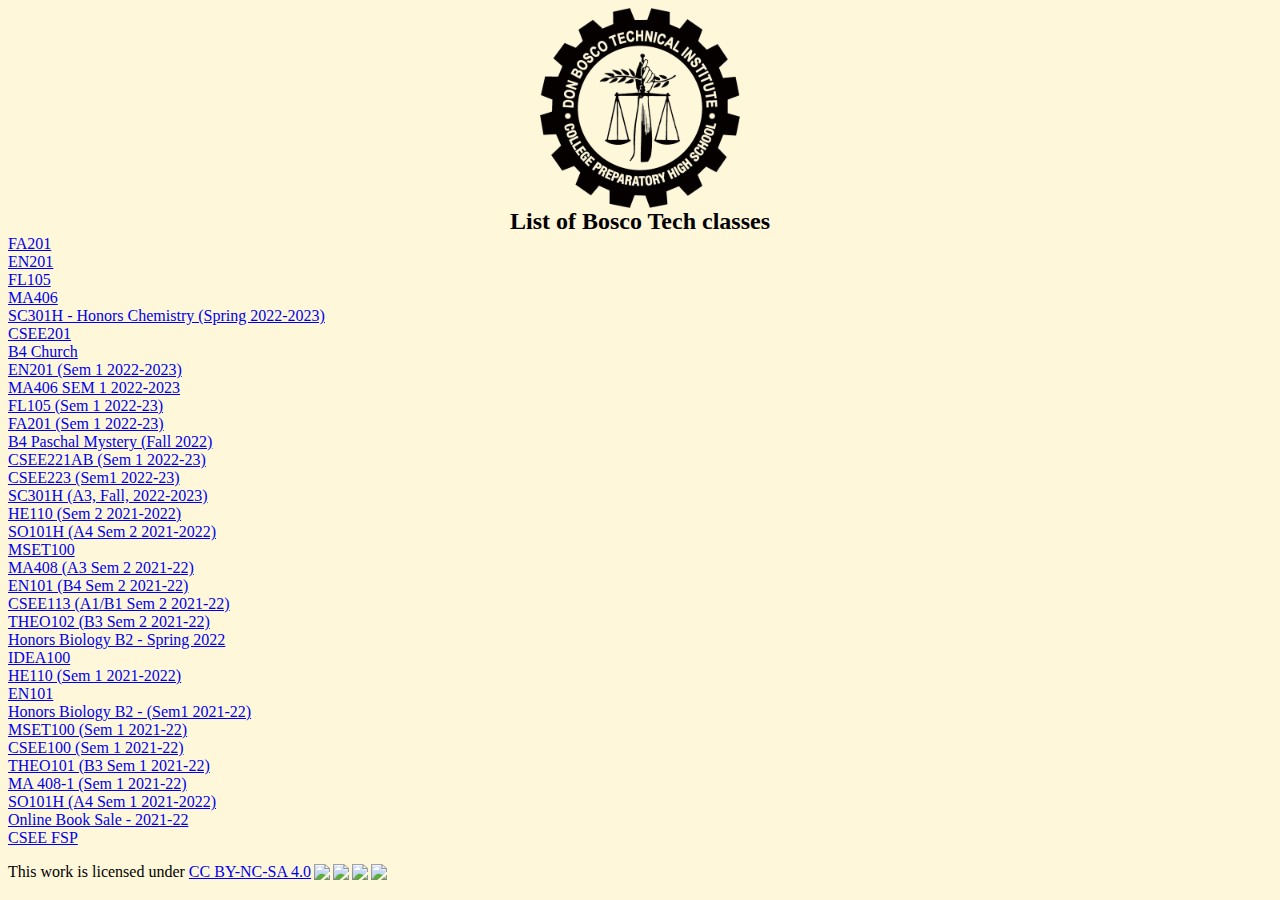
==== html/courses.html @ b39a7770 "add html parsing" ====
<!DOCTYPE html>
<html lang="">
  <head>
    <meta charset="utf-8">
    <title>Made by CSEE</title>
    <link rel="stylesheet" href="styles.css">
  </head>
  <body BGCOLOR=#FEF7DA>
    <img align=center, height= 200, width=200, src=boscotech-clear.png class="center">
    <div class="titles">List of Bosco Tech classes</div>
    
    
    <a href="./FA201.html">FA201</a>
    <div> </div>
    
    <a href="./EN201.html">EN201</a>
    <div> </div>
    
    <a href="./FL105.html">FL105</a>
    <div> </div>
    
    <a href="./MA406.html">MA406</a>
    <div> </div>
    
    <a href="./SC301H - Honors Chemistry (Spring 2022-2023).html">SC301H - Honors Chemistry (Spring 2022-2023)</a>
    <div> </div>
    
    <a href="./CSEE201.html">CSEE201</a>
    <div> </div>
    
    <a href="./B4 Church.html">B4 Church</a>
    <div> </div>
    
    <a href="./EN201 (Sem 1 2022-2023).html">EN201 (Sem 1 2022-2023)</a>
    <div> </div>
    
    <a href="./MA406 SEM 1 2022-2023.html">MA406 SEM 1 2022-2023</a>
    <div> </div>
    
    <a href="./FL105 (Sem 1 2022-23).html">FL105 (Sem 1 2022-23)</a>
    <div> </div>
    
    <a href="./FA201 (Sem 1 2022-23).html">FA201 (Sem 1 2022-23)</a>
    <div> </div>
    
    <a href="./B4 Paschal Mystery (Fall 2022).html">B4 Paschal Mystery (Fall 2022)</a>
    <div> </div>
    
    <a href="./CSEE221AB (Sem 1 2022-23).html">CSEE221AB (Sem 1 2022-23)</a>
    <div> </div>
    
    <a href="./CSEE223 (Sem1 2022-23).html">CSEE223 (Sem1 2022-23)</a>
    <div> </div>
    
    <a href="./SC301H (A3, Fall, 2022-2023).html">SC301H (A3, Fall, 2022-2023)</a>
    <div> </div>
    
    <a href="./HE110 (Sem 2 2021-2022).html">HE110 (Sem 2 2021-2022)</a>
    <div> </div>
    
    <a href="./SO101H (A4 Sem 2 2021-2022).html">SO101H (A4 Sem 2 2021-2022)</a>
    <div> </div>
    
    <a href="./MSET100.html">MSET100</a>
    <div> </div>
    
    <a href="./MA408 (A3 Sem 2 2021-22).html">MA408 (A3 Sem 2 2021-22)</a>
    <div> </div>
    
    <a href="./EN101 (B4 Sem 2 2021-22).html">EN101 (B4 Sem 2 2021-22)</a>
    <div> </div>
    
    <a href="./CSEE113 (A1&#x2F;B1 Sem 2 2021-22).html">CSEE113 (A1&#x2F;B1 Sem 2 2021-22)</a>
    <div> </div>
    
    <a href="./THEO102 (B3 Sem 2 2021-22).html">THEO102 (B3 Sem 2 2021-22)</a>
    <div> </div>
    
    <a href="./Honors Biology B2 - Spring 2022.html">Honors Biology B2 - Spring 2022</a>
    <div> </div>
    
    <a href="./IDEA100.html">IDEA100</a>
    <div> </div>
    
    <a href="./HE110 (Sem 1 2021-2022).html">HE110 (Sem 1 2021-2022)</a>
    <div> </div>
    
    <a href="./EN101.html">EN101</a>
    <div> </div>
    
    <a href="./Honors Biology B2 -  (Sem1 2021-22).html">Honors Biology B2 -  (Sem1 2021-22)</a>
    <div> </div>
    
    <a href="./MSET100 (Sem 1 2021-22).html">MSET100 (Sem 1 2021-22)</a>
    <div> </div>
    
    <a href="./CSEE100 (Sem 1 2021-22).html">CSEE100 (Sem 1 2021-22)</a>
    <div> </div>
    
    <a href="./THEO101 (B3 Sem 1 2021-22).html">THEO101 (B3 Sem 1 2021-22)</a>
    <div> </div>
    
    <a href="./MA 408-1 (Sem 1 2021-22).html">MA 408-1 (Sem 1 2021-22)</a>
    <div> </div>
    
    <a href="./SO101H (A4 Sem 1 2021-2022).html">SO101H (A4 Sem 1 2021-2022)</a>
    <div> </div>
    
    <a href="./Online Book Sale - 2021-22.html">Online Book Sale - 2021-22</a>
    <div> </div>
    
    <a href="./CSEE FSP.html">CSEE FSP</a>
    <div> </div>
    
    
    <footer><p xmlns:cc="http://creativecommons.org/ns#" >This work is licensed under <a href="http://creativecommons.org/licenses/by-nc-sa/4.0/?ref=chooser-v1" target="_blank" rel="license noopener noreferrer" style="display:inline-block;">CC BY-NC-SA 4.0<img style="height:22px!important;margin-left:3px;vertical-align:text-bottom;" src="https://mirrors.creativecommons.org/presskit/icons/cc.svg?ref=chooser-v1"><img style="height:22px!important;margin-left:3px;vertical-align:text-bottom;" src="https://mirrors.creativecommons.org/presskit/icons/by.svg?ref=chooser-v1"><img style="height:22px!important;margin-left:3px;vertical-align:text-bottom;" src="https://mirrors.creativecommons.org/presskit/icons/nc.svg?ref=chooser-v1"><img style="height:22px!important;margin-left:3px;vertical-align:text-bottom;" src="https://mirrors.creativecommons.org/presskit/icons/sa.svg?ref=chooser-v1"></a></p></footer>
  </body>
</html>
---- html/styles.css ----
.center {
  display: block;
  margin-left: auto;
  margin-right: auto;
}
 .titles {
  text-align: center;
  font-weight: bold;
  font-size: 150%;
}
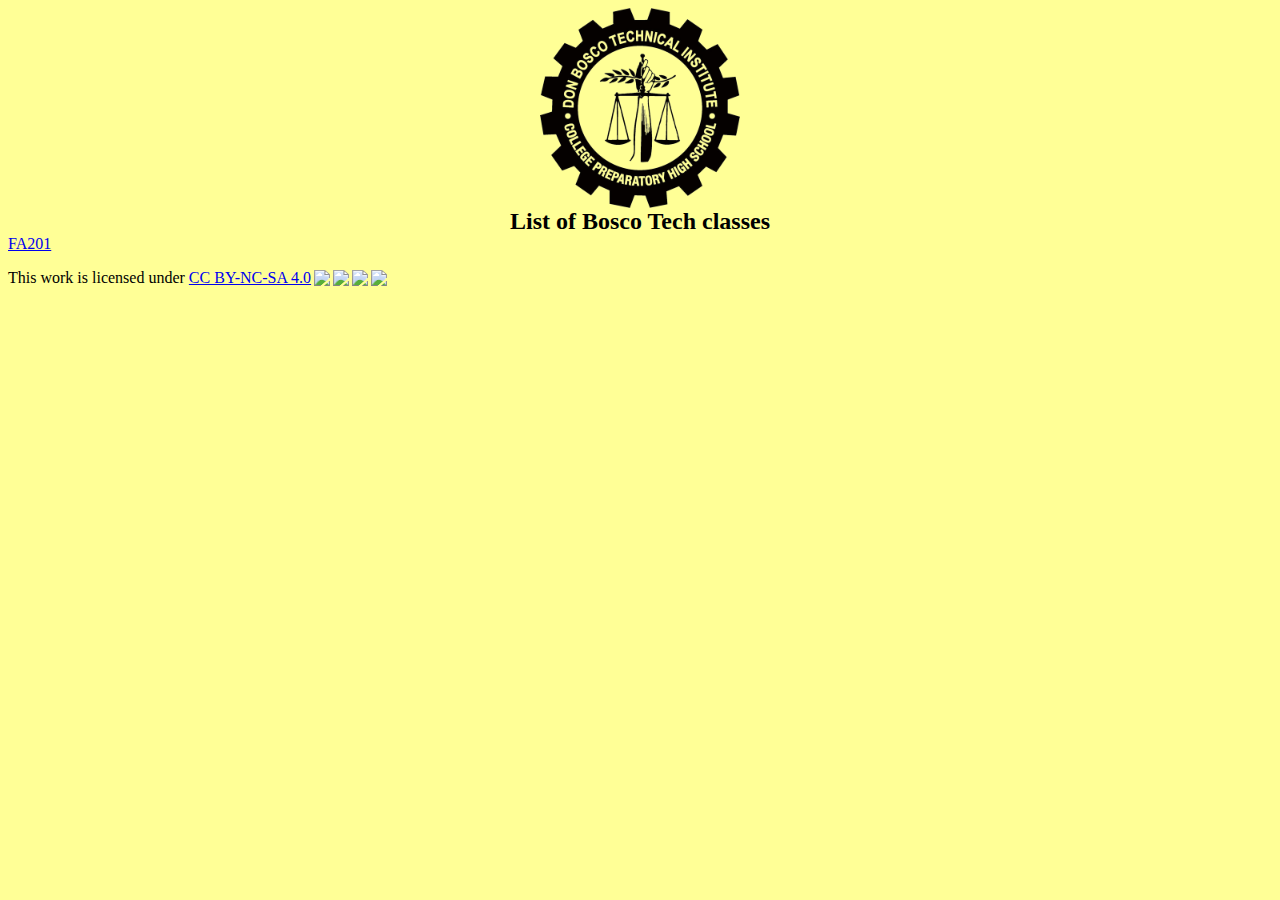
==== commit c0ea7681: "add teacher name to html" ====
--- a/html/courses.html
+++ b/html/courses.html
@@ -5,111 +5,13 @@
     <title>Made by CSEE</title>
     <link rel="stylesheet" href="styles.css">
   </head>
-  <body BGCOLOR=#FEF7DA>
+  <body BGCOLOR=#FFFF96>
     <img align=center, height= 200, width=200, src=boscotech-clear.png class="center">
     <div class="titles">List of Bosco Tech classes</div>
     
     
-    <a href="./FA201.html">FA201</a>
-    <div> </div>
     
-    <a href="./EN201.html">EN201</a>
-    <div> </div>
-    
-    <a href="./FL105.html">FL105</a>
-    <div> </div>
-    
-    <a href="./MA406.html">MA406</a>
-    <div> </div>
-    
-    <a href="./SC301H - Honors Chemistry (Spring 2022-2023).html">SC301H - Honors Chemistry (Spring 2022-2023)</a>
-    <div> </div>
-    
-    <a href="./CSEE201.html">CSEE201</a>
-    <div> </div>
-    
-    <a href="./B4 Church.html">B4 Church</a>
-    <div> </div>
-    
-    <a href="./EN201 (Sem 1 2022-2023).html">EN201 (Sem 1 2022-2023)</a>
-    <div> </div>
-    
-    <a href="./MA406 SEM 1 2022-2023.html">MA406 SEM 1 2022-2023</a>
-    <div> </div>
-    
-    <a href="./FL105 (Sem 1 2022-23).html">FL105 (Sem 1 2022-23)</a>
-    <div> </div>
-    
-    <a href="./FA201 (Sem 1 2022-23).html">FA201 (Sem 1 2022-23)</a>
-    <div> </div>
-    
-    <a href="./B4 Paschal Mystery (Fall 2022).html">B4 Paschal Mystery (Fall 2022)</a>
-    <div> </div>
-    
-    <a href="./CSEE221AB (Sem 1 2022-23).html">CSEE221AB (Sem 1 2022-23)</a>
-    <div> </div>
-    
-    <a href="./CSEE223 (Sem1 2022-23).html">CSEE223 (Sem1 2022-23)</a>
-    <div> </div>
-    
-    <a href="./SC301H (A3, Fall, 2022-2023).html">SC301H (A3, Fall, 2022-2023)</a>
-    <div> </div>
-    
-    <a href="./HE110 (Sem 2 2021-2022).html">HE110 (Sem 2 2021-2022)</a>
-    <div> </div>
-    
-    <a href="./SO101H (A4 Sem 2 2021-2022).html">SO101H (A4 Sem 2 2021-2022)</a>
-    <div> </div>
-    
-    <a href="./MSET100.html">MSET100</a>
-    <div> </div>
-    
-    <a href="./MA408 (A3 Sem 2 2021-22).html">MA408 (A3 Sem 2 2021-22)</a>
-    <div> </div>
-    
-    <a href="./EN101 (B4 Sem 2 2021-22).html">EN101 (B4 Sem 2 2021-22)</a>
-    <div> </div>
-    
-    <a href="./CSEE113 (A1&#x2F;B1 Sem 2 2021-22).html">CSEE113 (A1&#x2F;B1 Sem 2 2021-22)</a>
-    <div> </div>
-    
-    <a href="./THEO102 (B3 Sem 2 2021-22).html">THEO102 (B3 Sem 2 2021-22)</a>
-    <div> </div>
-    
-    <a href="./Honors Biology B2 - Spring 2022.html">Honors Biology B2 - Spring 2022</a>
-    <div> </div>
-    
-    <a href="./IDEA100.html">IDEA100</a>
-    <div> </div>
-    
-    <a href="./HE110 (Sem 1 2021-2022).html">HE110 (Sem 1 2021-2022)</a>
-    <div> </div>
-    
-    <a href="./EN101.html">EN101</a>
-    <div> </div>
-    
-    <a href="./Honors Biology B2 -  (Sem1 2021-22).html">Honors Biology B2 -  (Sem1 2021-22)</a>
-    <div> </div>
-    
-    <a href="./MSET100 (Sem 1 2021-22).html">MSET100 (Sem 1 2021-22)</a>
-    <div> </div>
-    
-    <a href="./CSEE100 (Sem 1 2021-22).html">CSEE100 (Sem 1 2021-22)</a>
-    <div> </div>
-    
-    <a href="./THEO101 (B3 Sem 1 2021-22).html">THEO101 (B3 Sem 1 2021-22)</a>
-    <div> </div>
-    
-    <a href="./MA 408-1 (Sem 1 2021-22).html">MA 408-1 (Sem 1 2021-22)</a>
-    <div> </div>
-    
-    <a href="./SO101H (A4 Sem 1 2021-2022).html">SO101H (A4 Sem 1 2021-2022)</a>
-    <div> </div>
-    
-    <a href="./Online Book Sale - 2021-22.html">Online Book Sale - 2021-22</a>
-    <div> </div>
-    
-    <a href="./CSEE FSP.html">CSEE FSP</a>
+    <a href="./courses/511687625916.html">FA201</a>
     <div> </div>
     
     
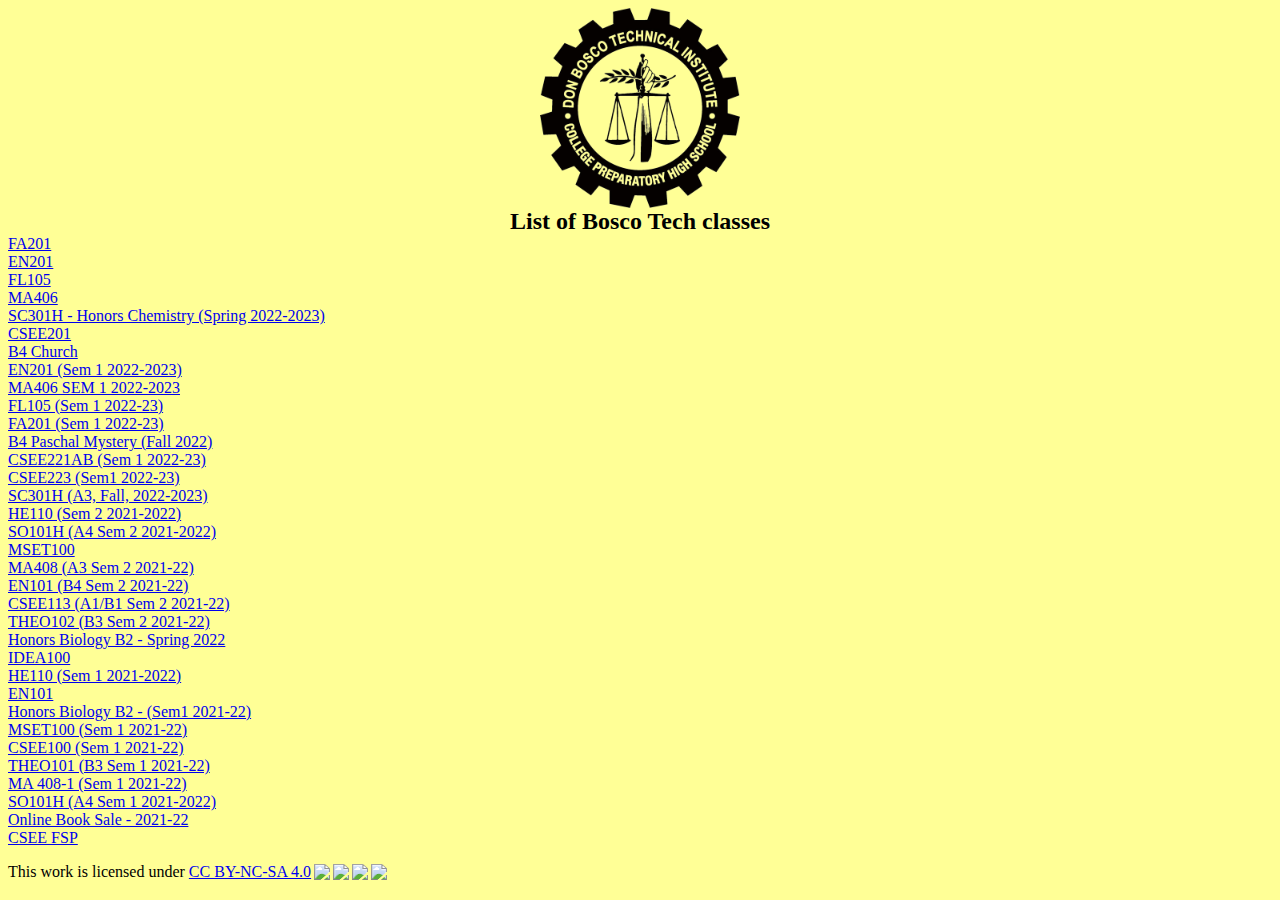
==== commit dccedb4b: "add faces" ====
--- a/html/courses.html
+++ b/html/courses.html
@@ -15,6 +15,138 @@
     <div> </div>
     
     
+    <a href="./courses/581959133980.html">EN201</a>
+    <div> </div>
+    
+    
+    <a href="./courses/580368686171.html">FL105</a>
+    <div> </div>
+    
+    
+    <a href="./courses/580364640320.html">MA406</a>
+    <div> </div>
+    
+    
+    <a href="./courses/579486074377.html">SC301H - Honors Chemistry (Spring 2022-2023)</a>
+    <div> </div>
+    
+    
+    <a href="./courses/579476889559.html">CSEE201</a>
+    <div> </div>
+    
+    
+    <a href="./courses/579662894110.html">B4 Church</a>
+    <div> </div>
+    
+    
+    <a href="./courses/538186540748.html">EN201 (Sem 1 2022-2023)</a>
+    <div> </div>
+    
+    
+    <a href="./courses/497402787946.html">MA406 SEM 1 2022-2023</a>
+    <div> </div>
+    
+    
+    <a href="./courses/538189665520.html">FL105 (Sem 1 2022-23)</a>
+    <div> </div>
+    
+    
+    <a href="./courses/538185684525.html">FA201 (Sem 1 2022-23)</a>
+    <div> </div>
+    
+    
+    <a href="./courses/488754117957.html">B4 Paschal Mystery (Fall 2022)</a>
+    <div> </div>
+    
+    
+    <a href="./courses/537859744989.html">CSEE221AB (Sem 1 2022-23)</a>
+    <div> </div>
+    
+    
+    <a href="./courses/526192244280.html">CSEE223 (Sem1 2022-23)</a>
+    <div> </div>
+    
+    
+    <a href="./courses/497283637700.html">SC301H (A3, Fall, 2022-2023)</a>
+    <div> </div>
+    
+    
+    <a href="./courses/450685629873.html">HE110 (Sem 2 2021-2022)</a>
+    <div> </div>
+    
+    
+    <a href="./courses/450628932374.html">SO101H (A4 Sem 2 2021-2022)</a>
+    <div> </div>
+    
+    
+    <a href="./courses/450645234506.html">MSET100</a>
+    <div> </div>
+    
+    
+    <a href="./courses/450630148131.html">MA408 (A3 Sem 2 2021-22)</a>
+    <div> </div>
+    
+    
+    <a href="./courses/450628600656.html">EN101 (B4 Sem 2 2021-22)</a>
+    <div> </div>
+    
+    
+    <a href="./courses/450629214024.html">CSEE113 (A1&#x2F;B1 Sem 2 2021-22)</a>
+    <div> </div>
+    
+    
+    <a href="./courses/450177220448.html">THEO102 (B3 Sem 2 2021-22)</a>
+    <div> </div>
+    
+    
+    <a href="./courses/450158195667.html">Honors Biology B2 - Spring 2022</a>
+    <div> </div>
+    
+    
+    <a href="./courses/419438318237.html">IDEA100</a>
+    <div> </div>
+    
+    
+    <a href="./courses/379686771896.html">HE110 (Sem 1 2021-2022)</a>
+    <div> </div>
+    
+    
+    <a href="./courses/379462872007.html">EN101</a>
+    <div> </div>
+    
+    
+    <a href="./courses/379392707201.html">Honors Biology B2 -  (Sem1 2021-22)</a>
+    <div> </div>
+    
+    
+    <a href="./courses/376231919604.html">MSET100 (Sem 1 2021-22)</a>
+    <div> </div>
+    
+    
+    <a href="./courses/379244371795.html">CSEE100 (Sem 1 2021-22)</a>
+    <div> </div>
+    
+    
+    <a href="./courses/375003634198.html">THEO101 (B3 Sem 1 2021-22)</a>
+    <div> </div>
+    
+    
+    <a href="./courses/373725071213.html">MA 408-1 (Sem 1 2021-22)</a>
+    <div> </div>
+    
+    
+    <a href="./courses/374010771926.html">SO101H (A4 Sem 1 2021-2022)</a>
+    <div> </div>
+    
+    
+    <a href="./courses/367443655087.html">Online Book Sale - 2021-22</a>
+    <div> </div>
+    
+    
+    <a href="./courses/370996587550.html">CSEE FSP</a>
+    <div> </div>
+    
+    
     <footer><p xmlns:cc="http://creativecommons.org/ns#" >This work is licensed under <a href="http://creativecommons.org/licenses/by-nc-sa/4.0/?ref=chooser-v1" target="_blank" rel="license noopener noreferrer" style="display:inline-block;">CC BY-NC-SA 4.0<img style="height:22px!important;margin-left:3px;vertical-align:text-bottom;" src="https://mirrors.creativecommons.org/presskit/icons/cc.svg?ref=chooser-v1"><img style="height:22px!important;margin-left:3px;vertical-align:text-bottom;" src="https://mirrors.creativecommons.org/presskit/icons/by.svg?ref=chooser-v1"><img style="height:22px!important;margin-left:3px;vertical-align:text-bottom;" src="https://mirrors.creativecommons.org/presskit/icons/nc.svg?ref=chooser-v1"><img style="height:22px!important;margin-left:3px;vertical-align:text-bottom;" src="https://mirrors.creativecommons.org/presskit/icons/sa.svg?ref=chooser-v1"></a></p></footer>
   </body>
 </html>
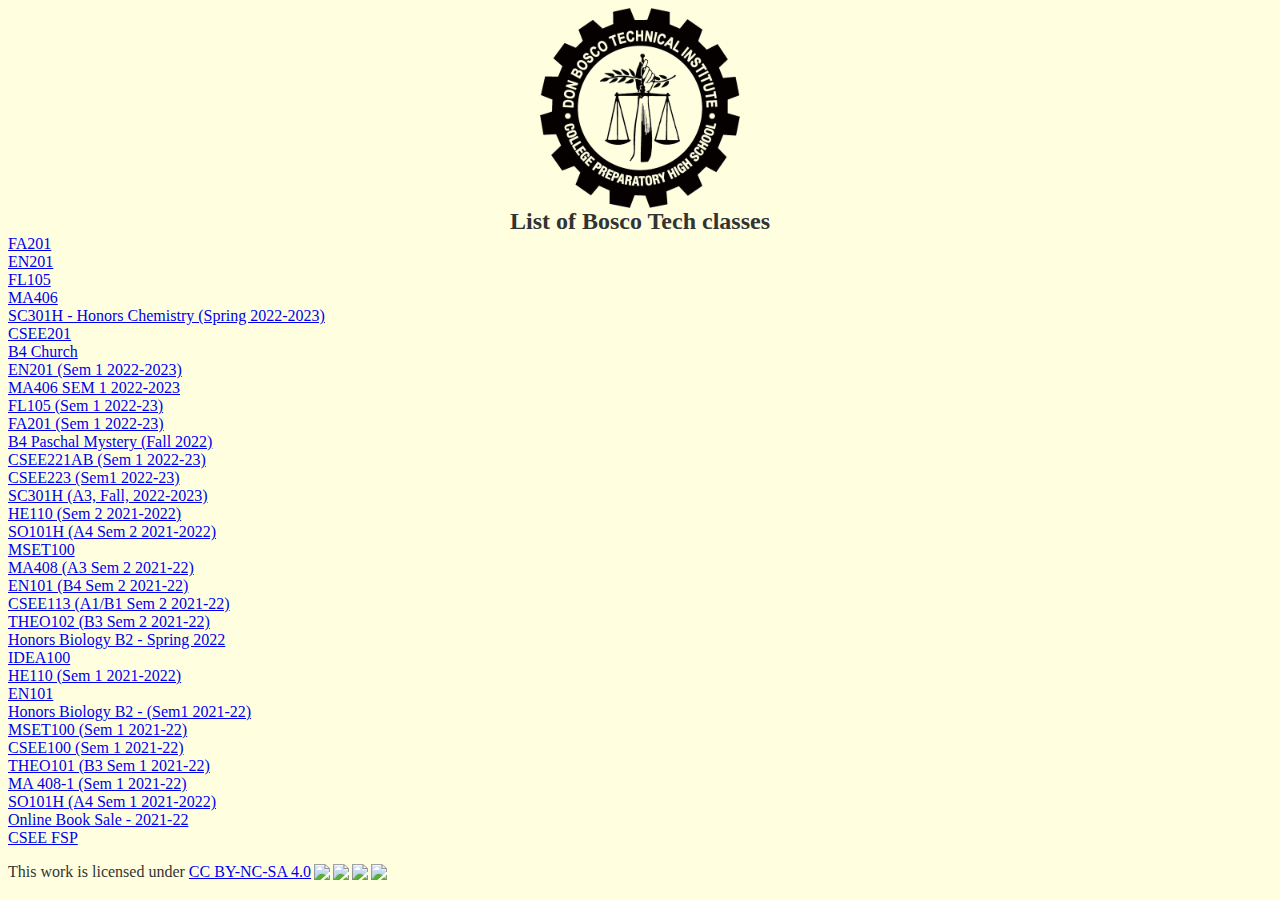
==== commit 9718929d: "add buttons" ====
--- a/html/courses.html
+++ b/html/courses.html
@@ -5,7 +5,7 @@
     <title>Made by CSEE</title>
     <link rel="stylesheet" href="styles.css">
   </head>
-  <body BGCOLOR=#FFFF96>
+  <body BGCOLOR=#FFFFE0>
     <img align=center, height= 200, width=200, src=boscotech-clear.png class="center">
     <div class="titles">List of Bosco Tech classes</div>
     
--- a/html/styles.css
+++ b/html/styles.css
@@ -1,10 +1,51 @@
- .center {
+.center {
   display: block;
   margin-left: auto;
   margin-right: auto;
 }
- .titles {
+
+.titles {
   text-align: center;
   font-weight: bold;
   font-size: 150%;
 }
+
+body {
+  background-color: #FFFFE0;
+  color: #333;
+}
+
+.buttons {
+  text-align: left;
+  margin-bottom: 20px;
+}
+
+.button {
+  display: inline-block;
+  padding: 10px 20px;
+  background-color: #FFFFE0;
+  color: #333;
+  text-decoration: none;
+  margin-right: 10px;
+  border-radius: 5px;
+  border: 1px solid #ccc;
+}
+
+.button:hover {
+  background-color: #ccc;
+  color: #000;
+}
+
+.content {
+  display: none;
+  position: relative;
+  top: 0;
+  left: 0;
+  right: 0;
+  background: #FFFFE0;
+}
+
+.content:target {
+  display: block;
+}
+
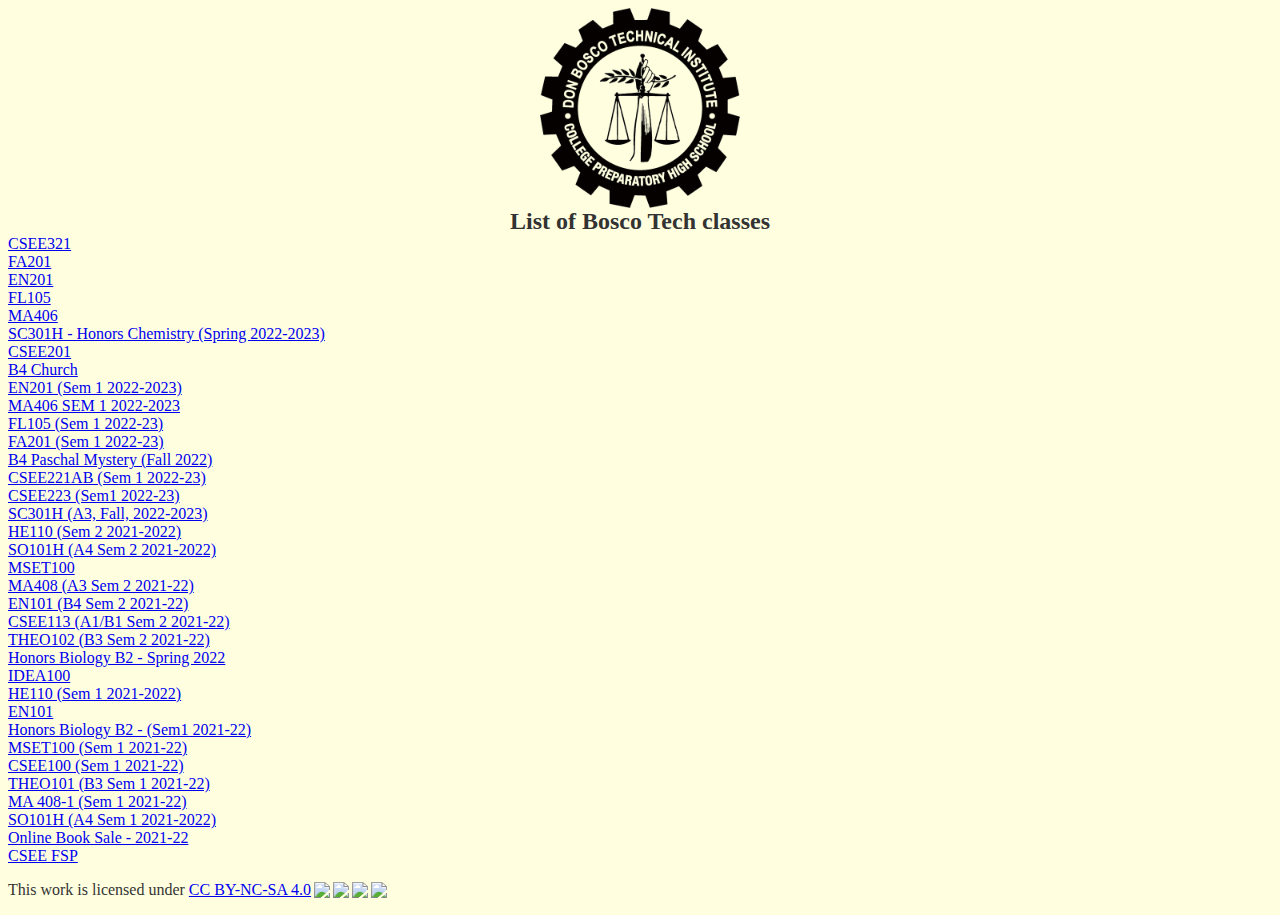
==== commit 5a3e5491: "finished test" ====
--- a/html/courses.html
+++ b/html/courses.html
@@ -9,6 +9,10 @@
     <img align=center, height= 200, width=200, src=boscotech-clear.png class="center">
     <div class="titles">List of Bosco Tech classes</div>
     
+    
+    
+    <a href="./courses/616469526199.html">CSEE321</a>
+    <div> </div>
     
     
     <a href="./courses/511687625916.html">FA201</a>
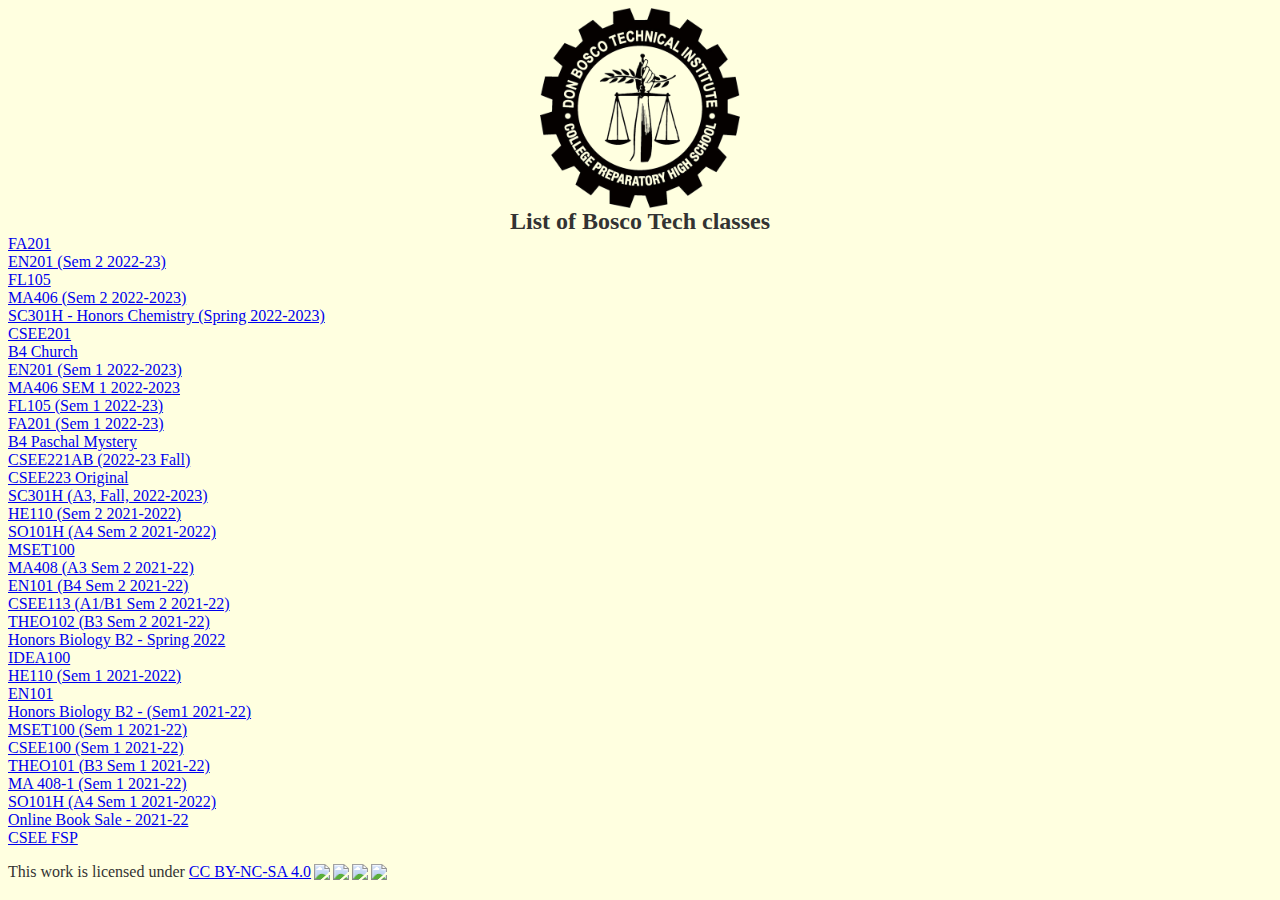
==== commit 4837d8ee: "added concurrent test file" ====
--- a/html/courses.html
+++ b/html/courses.html
@@ -11,15 +11,11 @@
     
     
     
-    <a href="./courses/616469526199.html">CSEE321</a>
-    <div> </div>
-    
-    
     <a href="./courses/511687625916.html">FA201</a>
     <div> </div>
     
     
-    <a href="./courses/581959133980.html">EN201</a>
+    <a href="./courses/581959133980.html">EN201 (Sem 2 2022-23)</a>
     <div> </div>
     
     
@@ -27,7 +23,7 @@
     <div> </div>
     
     
-    <a href="./courses/580364640320.html">MA406</a>
+    <a href="./courses/580364640320.html">MA406 (Sem 2 2022-2023)</a>
     <div> </div>
     
     
@@ -59,15 +55,15 @@
     <div> </div>
     
     
-    <a href="./courses/488754117957.html">B4 Paschal Mystery (Fall 2022)</a>
+    <a href="./courses/488754117957.html">B4 Paschal Mystery</a>
     <div> </div>
     
     
-    <a href="./courses/537859744989.html">CSEE221AB (Sem 1 2022-23)</a>
+    <a href="./courses/537859744989.html">CSEE221AB (2022-23 Fall)</a>
     <div> </div>
     
     
-    <a href="./courses/526192244280.html">CSEE223 (Sem1 2022-23)</a>
+    <a href="./courses/526192244280.html">CSEE223 Original</a>
     <div> </div>
     
     
